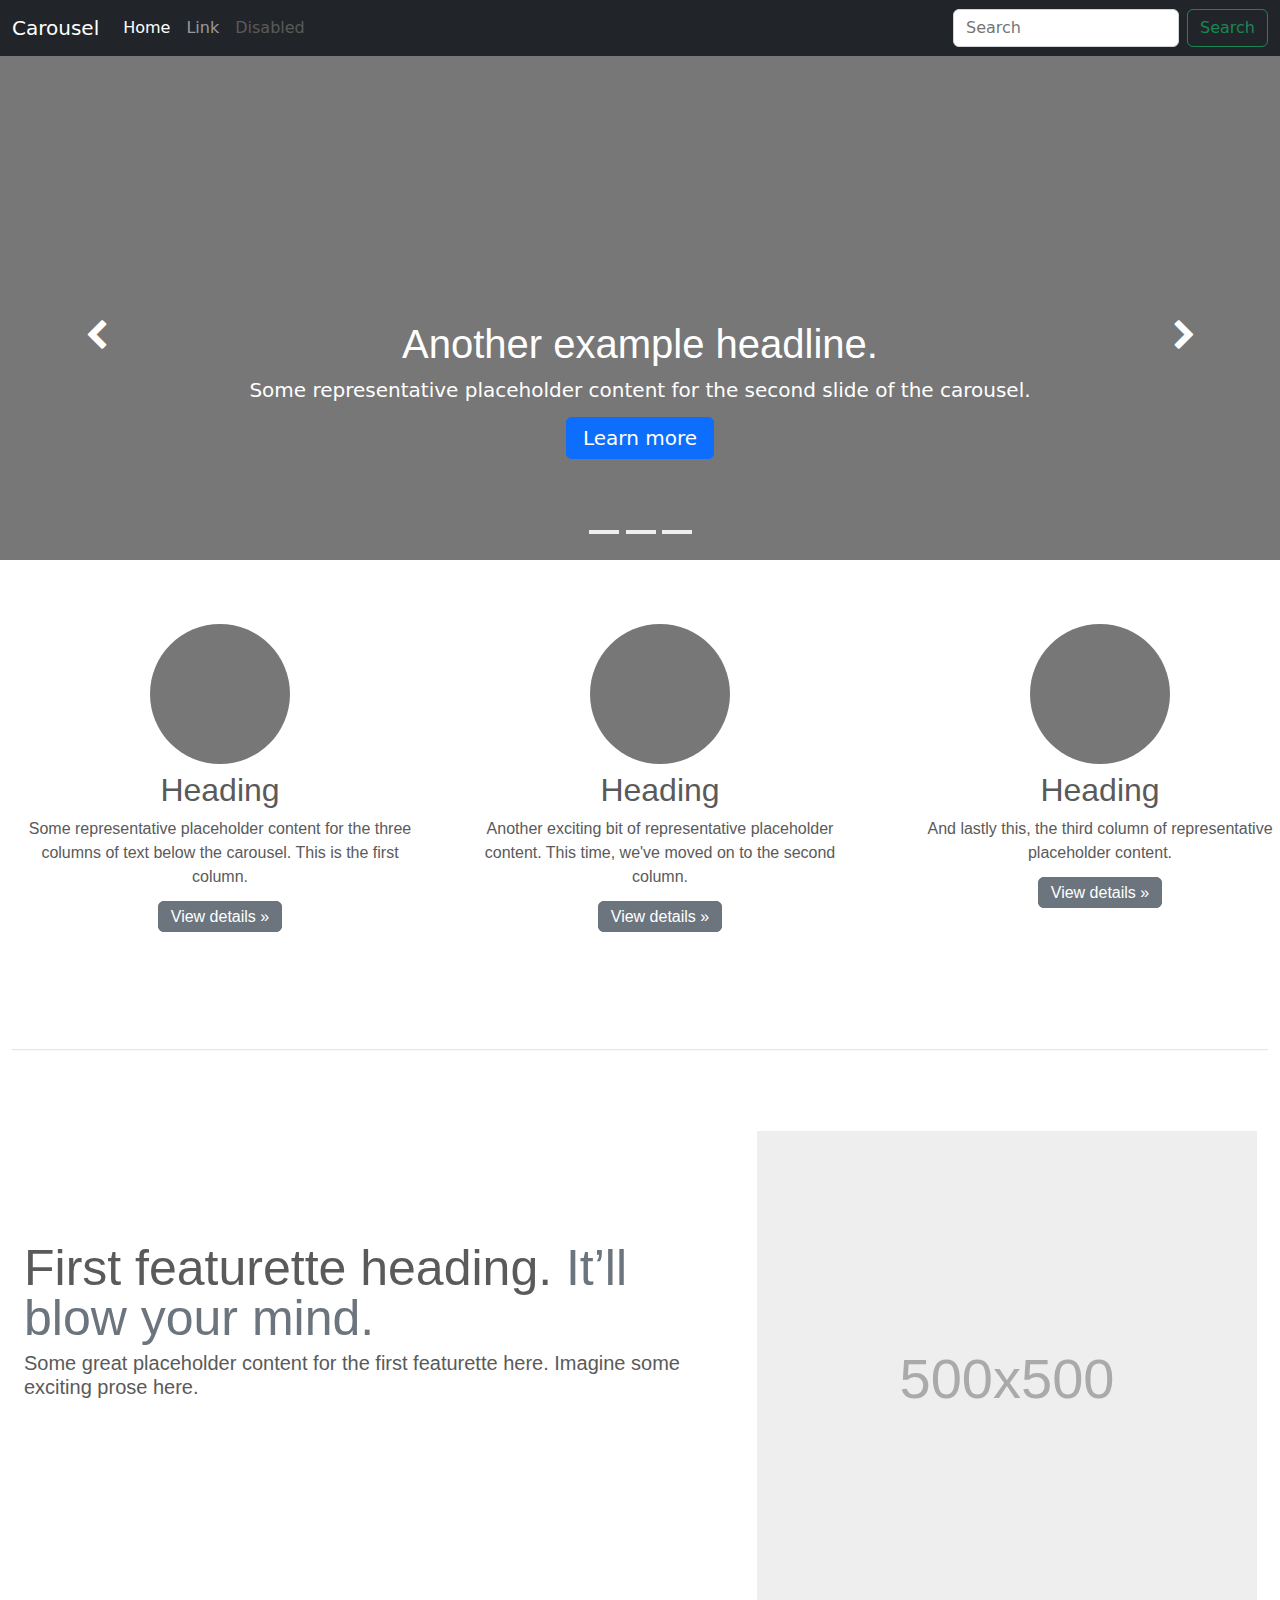
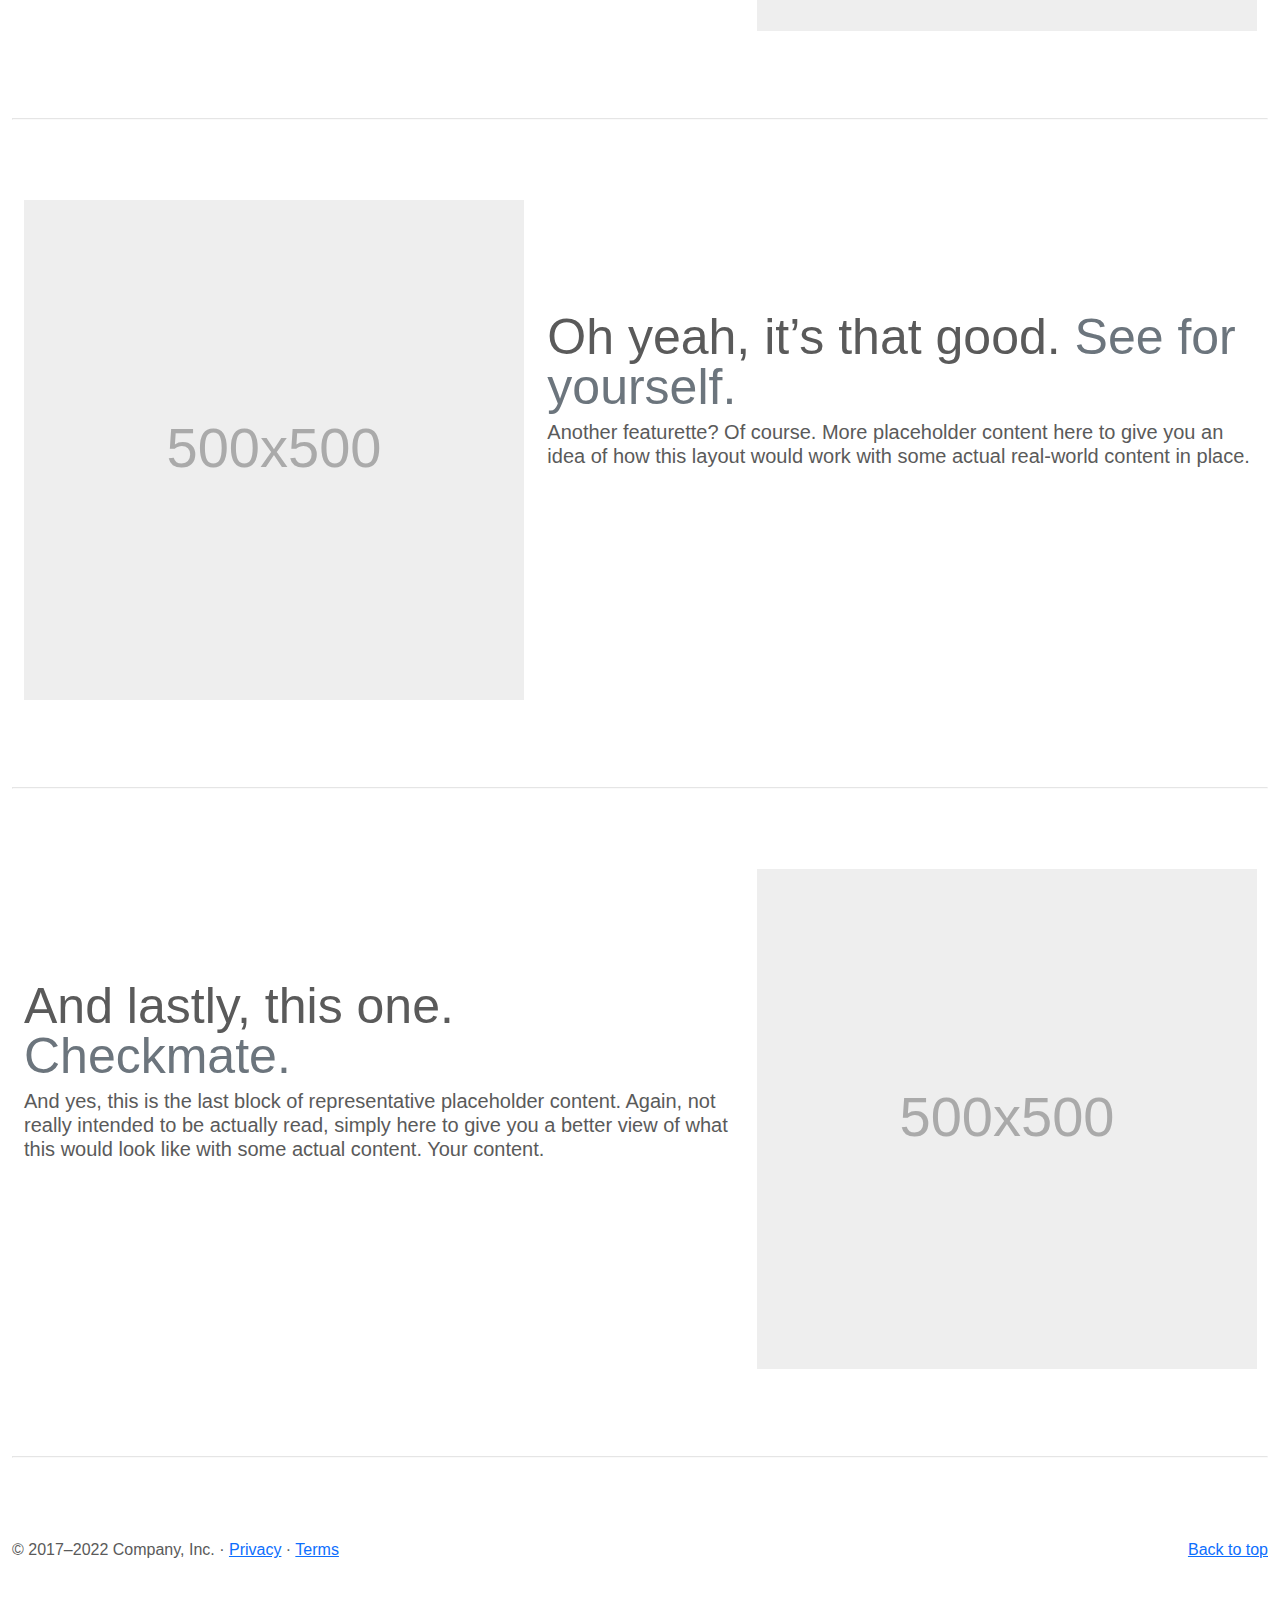
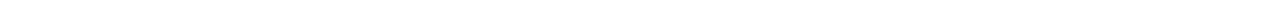
==== index.html @ f46f65ec "carousel" ====
<!DOCTYPE html>
<html lang="en">

<head>
    <meta charset="UTF-8">
    <meta name="viewport" content="width=device-width, initial-scale=1.0">
    <link rel="stylesheet" href="./assets/style.css">
    <link rel="stylesheet" href="https://cdnjs.cloudflare.com/ajax/libs/font-awesome/4.7.0/css/font-awesome.min.css">
    <title>Document</title>
</head>
<body>
    <header>
        <div class="container-fluid">
            <div class="left">
                <a class="navbar-brand" href="#">Carousel</a>
                <div class="collapse">
                    <ul class="navbar-nav">
                        <li class="nav-item">
                            <a class="nav-link active" href="#">Home</a>
                        </li>
                        <li class="nav-item">
                            <a class="nav-link" href="#">Link</a>
                        </li>
                        <li class="nav-item">
                            <a class="nav-link disable" href="#">Disabled</a>
                        </li>
                    </ul>
                </div>
            </div>
            <form class="d-flex">
                <input class="form-control" type="search" placeholder="Search" aria-label="search">
                <button class="btn btn-outline-success" type="submit">Search</button>
            </form>
    </header>
    <main>
        <div class="container">
            <div class="slider">
                <button class=" btn-right">
                    <span><i class="fa fa-chevron-right"></i></span>
                </button>
                <div class="carousel-caption">
                    <h1>Another example headline.</h1>
                    <p class="content">Some representative placeholder content for the second slide of the carousel.</p>
                    <p><a class="btn-lg btn-primary" href="#">Learn more</a></p>
                </div>
                <div class="carousel-indicators">
                    <button type="button"></button>
                    <button type="button"></button>
                    <button type="button"></button>
                </div>
                <button class=" btn-left">
                    <span><i class="fa fa-chevron-left"></i></span>
                </button>
            </div>
        </div>
        <!--  -->
        <div class="container-marketing">
            <div class="row">
                <div class="column">
                    <svg class="bd-placeholder-img rounded-circle" width="140" height="140"
                        xmlns="http://www.w3.org/2000/svg" role="img" aria-label="Placeholder: 140x140"
                        preserveAspectRatio="xMidYMid slice" focusable="false">
                        <title>Placeholder</title>
                        <rect width="100%" height="100%" fill="#777" rx="50%" />
                        <text x="50%" y="50%" fill="#777" dy=".3em">140x140</text>
                    </svg>
                    <h2 class="fw-normal">Heading</h2>
                    <p>Some representative placeholder content for the three columns of text below the carousel. This is
                        the
                        first column.</p>
                    <p><a class="btn btn-secondary" href="#">View details &raquo;</a></p>
                </div>
                <div class="column">
                    <svg class="bd-placeholder-img rounded-circle" width="140" height="140"
                        xmlns="http://www.w3.org/2000/svg" role="img" aria-label="Placeholder: 140x140"
                        preserveAspectRatio="xMidYMid slice" focusable="false">
                        <title>Placeholder</title>
                        <rect width="100%" height="100%" fill="#777" rx="50%" />
                        <text x="50%" y="50%" fill="#777" dy=".3em">140x140</text>
                    </svg>
                    <h2 class="fw-normal">Heading</h2>
                    <p>Another exciting bit of representative placeholder content. This time, we've moved on to the
                        second
                        column.</p>
                    <p><a class="btn btn-secondary" href="#">View details &raquo;</a></p>
                </div>
                <div class="column">
                    <svg class="bd-placeholder-img rounded-circle" width="140" height="140"
                        xmlns="http://www.w3.org/2000/svg" role="img" aria-label="Placeholder: 140x140"
                        preserveAspectRatio="xMidYMid slice" focusable="false">
                        <title>Placeholder</title>
                        <rect width="100%" height="100%" fill="#777" rx="50%" />
                        <text x="50%" y="50%" fill="#777" dy=".3em">140x140</text>
                    </svg>
                    <h2 class="fw-normal">Heading</h2>
                    <p>And lastly this, the third column of representative placeholder content.</p>
                    <p><a class="btn btn-secondary" href="#">View details &raquo;</a></p>
                </div>
            </div>
            <hr class="featurette-divider">
            <div class="row featurette">
                <div class="column-text">
                  <h2 class="featurette-heading fw-normal lh-1">First featurette heading. <span class="text-muted">It’ll blow your mind.</span></h2>
                  <p class="lead">Some great placeholder content for the first featurette here. Imagine some exciting prose here.</p>
                </div>
                <div class="column-img">
                  <svg class="bd-placeholder-img bd-placeholder-img-lg featurette-image img-fluid mx-auto" width="500" height="500" xmlns="http://www.w3.org/2000/svg" role="img" aria-label="Placeholder: 500x500" preserveAspectRatio="xMidYMid slice" focusable="false"><title>Placeholder</title><rect width="100%" height="100%" fill="#eee"/><text x="50%" y="50%" fill="#aaa" dy=".3em">500x500</text></svg>
                </div>
            </div>
            <hr class="featurette-divider">

            <div class="row featurette">
              
              <div class="column-img">
                <svg class="bd-placeholder-img bd-placeholder-img-lg featurette-image img-fluid mx-auto" width="500" height="500" xmlns="http://www.w3.org/2000/svg" role="img" aria-label="Placeholder: 500x500" preserveAspectRatio="xMidYMid slice" focusable="false"><title>Placeholder</title><rect width="100%" height="100%" fill="#eee"/><text x="50%" y="50%" fill="#aaa" dy=".3em">500x500</text></svg> 
              </div>
              <div class="column-text">
                <h2 class="featurette-heading fw-normal lh-1">Oh yeah, it’s that good. <span class="text-muted">See for yourself.</span></h2>
                <p class="lead">Another featurette? Of course. More placeholder content here to give you an idea of how this layout would work with some actual real-world content in place.</p>
              </div>
            </div>
            <hr class="featurette-divider">
            <div class="row featurette">
              <div class="column-text">
                <h2 class="featurette-heading fw-normal lh-1">And lastly, this one. <span class="text-muted">Checkmate.</span></h2>
                <p class="lead">And yes, this is the last block of representative placeholder content. Again, not really intended to be actually read, simply here to give you a better view of what this would look like with some actual content. Your content.</p>
              </div>
              <div class="column-img">
                <svg class="bd-placeholder-img bd-placeholder-img-lg featurette-image img-fluid mx-auto" width="500" height="500" xmlns="http://www.w3.org/2000/svg" role="img" aria-label="Placeholder: 500x500" preserveAspectRatio="xMidYMid slice" focusable="false"><title>Placeholder</title><rect width="100%" height="100%" fill="#eee"/><text x="50%" y="50%" fill="#aaa" dy=".3em">500x500</text></svg>
        
              </div>
            </div>
        
            <hr class="featurette-divider">
        </div>
        
    </main>
    <footer class="container-marketing ">
        <p class="float-end"><a href="#">Back to top</a></p>
        <p class="contact">&copy; 2017–2022 Company, Inc. &middot; <a href="#">Privacy</a> &middot; <a href="#">Terms</a></p>
    </footer>
</body>
</html>
---- assets/style.css ----
*{
    margin: 0;
    padding: 0;
    box-sizing: border-box;
}

body{
    padding-bottom: 48px;
    font-family: system-ui, -apple-system, BlinkMacSystemFont, 'Segoe UI', Roboto, Oxygen, Ubuntu, Cantarell, 'Open Sans', 'Helvetica Neue', sans-serif;
}
 header {
    position: fixed;
    height: 56px; 
    width: 100%;  
    background-color: #212529;
    color: #5a5a5a;
    z-index: 999;
 }

.container-fluid{
    display: flex;
    padding: 8px 12px;
    align-items: center;
    justify-content: space-between;
    line-height: 30px;
 
}

.navbar-brand{
    display: flex;
    font-size: 20px;
    height: 40px;
    padding-top: 5px;
    padding-bottom: 5px; 
    margin-right: 16px;   
    color: #ffffff;
    text-decoration: none;
}

.collapse{
    display: flex;
}
.left{
    display: flex;
    align-items: center;    

}

.navbar-nav{
    display: flex;
    list-style: none;
    
}
.d-flex{
    display: flex;
}
.nav-link{
    padding: 8px;
    font-size: 16px;
    text-decoration: none;
    color: #ffffff8C;
}

.nav-link.active{
    color: #ffffff;
}
.nav-link.disable{
    color: #5a5a5a;
}
.btn-outline-success{
    color: #198754;
    border-color: #198754;
}
.form-control {
    width: 100%;
    font-weight: 400;
    font-size: 16px;    
    border: 0.8px solid #ced4da;
    margin-right: 8px;
    line-height: 24px;
    background-color: #fff;
    border-radius: 6px;
    padding: 6px 12px;
    font-family: inherit;     
}
.form-control:focus{
    border:0.8px solid rgb(134, 183, 254);
}
.btn{
    padding: 6px 12px;
    border: 0.8px solid #198754;
    color: #198754;    
    border-radius: 6px;
    line-height: 24px;
    font-weight: 400;
    font-size: 16px;  
    background-color: rgba(0, 0, 0, 0);
    font-family: inherit;  
}
.btn:hover {
    color: #fff;
    background-color: #198754;
    border-color: #198754;
}

.container {
    background-color: rgb(119, 119, 119);
    margin-bottom: 64px;
    
}
.slider {
    position: relative;
    padding-top: 56px;
    /* display: flex; */
    flex-direction: row;
    width: 100%;
    height: 560px;
    line-height: 10px;
}

.btn-right,.btn-left {
    /* position: absolute; */
    width: 15%;
    height: 100%;
    color: white;
    background-color: rgb(119, 119, 119);
    font-size: 32px;
    border: none;
    padding-top: 56px;
    z-index: 100;
}
.btn-right {
    /* right: 0; */
    float: right;
}

.carousel-caption {
    position: absolute;
    display: block;
    bottom:68px;
    text-align: center;
    width: 100%;
    padding: 20px 0;
}
.carousel-caption h1 {
    font-size: 40px;
    font-weight: 500;
    line-height: 48px;
    margin-bottom: 8px;
    color: #fff;
    text-align: center;
    font-family:'Segoe UI', Tahoma, Geneva, Verdana, sans-serif ;

}
.carousel-indicators  {
    position: absolute;
    display: block;
    left: 0;
    right: 0;
    bottom: 10px;
    margin-bottom: 16px;
    text-align: center;
    width: 100%;
    
}
.carousel-indicators button{
    width: 30px;
    height: 3px;
    margin-right: 0px;
    margin-left: 1px 
}
.carousel-caption p {
    margin-bottom: 20px;
    font-size: 20px;
    font-weight: 400;
    line-height: 28px;
    color: rgb(255, 255, 255);
}

.carousel-caption a {
    font-size: 20px;
    padding: 8px 16px;
    color: white;
    background-color: rgb(13, 110, 253);
    text-decoration-line: none;
    border: 0.8px solid rgb(13, 110, 253); 
    border-radius: 6px;
}

.carousel-caption p a:hover {
    background-color: #0a53be;
   
}
.row {
    display: flex;
    flex-wrap: wrap;
    width: 1320px;
    margin-bottom: 80px;
    margin-right: -12px;
    margin-left: -12px;
   
    color: rgb(90, 90, 90);
}

.container-marketing{
    max-width: 1320px;
    line-height: 24px;
    margin: 0 auto;
    padding-left: 12px;
    padding-right: 12px;
    font-family: 'Segoe UI', Tahoma, Geneva, Verdana, sans-serif;

}
.column {
    /* margin: 0 auto; */
    text-align: center;
    width: 33.33333333333334%; 
    font-size: 16px;
    font-weight: 400;
    padding-left: 12px;
    padding-right: 12px;
    margin-bottom: 24px;
}
.column h2 {
    font-size: 32px;
    font-weight: 400;
    margin-bottom: 8px;
    line-height: 38.4px;
    font-family: 'Segoe UI', Tahoma, Geneva, Verdana, sans-serif;
}

.column p {
    margin-bottom: 16px;
    line-height: 24px;
    margin: 0px 12px 16px;
}
.column p a{
    font-size: 16px;
    padding: 6px 12px;
    text-decoration: none;
    color: white;
    background-color: rgb(108, 117, 125) ;
    border: 0.8px solid rgb(108, 117, 125);
}
.column p a:hover {
    color: #fff;
    background-color: #5c636a;
    border-color: #565e64;
}
.featurette-divider{
    max-width: 100%;
    margin: 80px 0;
    opacity: .25;
}
.featurette {
    
    margin: 0 auto;
    width: 100%;
}
.column-text {
    flex: 0 0 auto;
    width: 58.33333333%;
    padding: 0 12px;
}
.column-text h2 {
    margin: 112px 0 8px;
    font-size: 50px;
    font-weight: 400;
    line-height: 50px;
}
.column-text .lead {
    font-size: 20px;
    font-weight: 300;
    margin-bottom: 16px;
    color: #5a5a5a;
    
}
.column-text span {
    color: rgb(108, 117, 125);
}
.column-img {
    flex: 0 0 auto;
    width: 41.6666666667%;
    padding: 0 12px;
}
.column-img text {
    font-size: 56px;
    text-anchor: middle;
}
footer {
    margin-bottom: 16px;
}
footer .float-end a {
    float: right;
    color: #0d6efd;
} 
footer p {
    margin-bottom: 16px;
    font-weight: 400;
}
footer .contact {
    color: #5a5a5a;
}
footer .contact a {
    color: #0d6efd;
}
footer .float-end a:hover {
    color: #0a58ca;
}
footer .contact a:hover {
    color: #0a58ca;
}
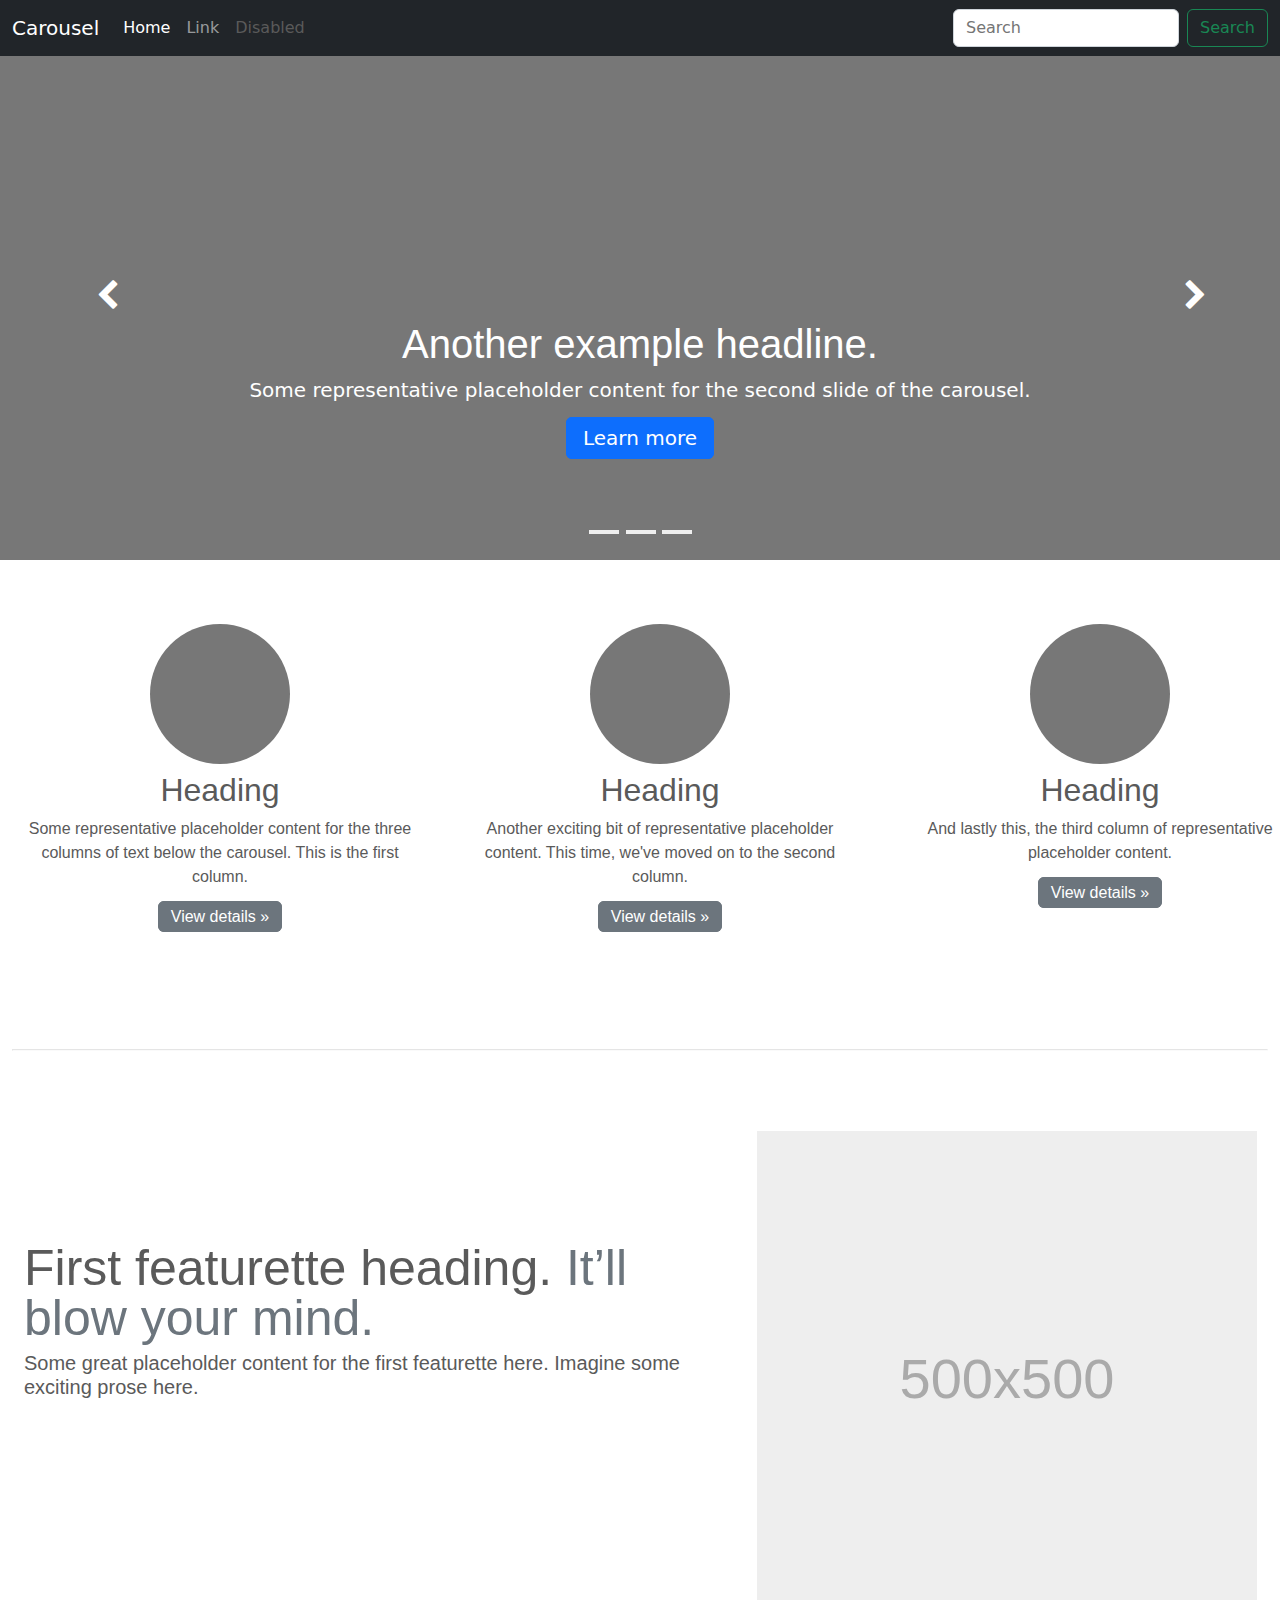
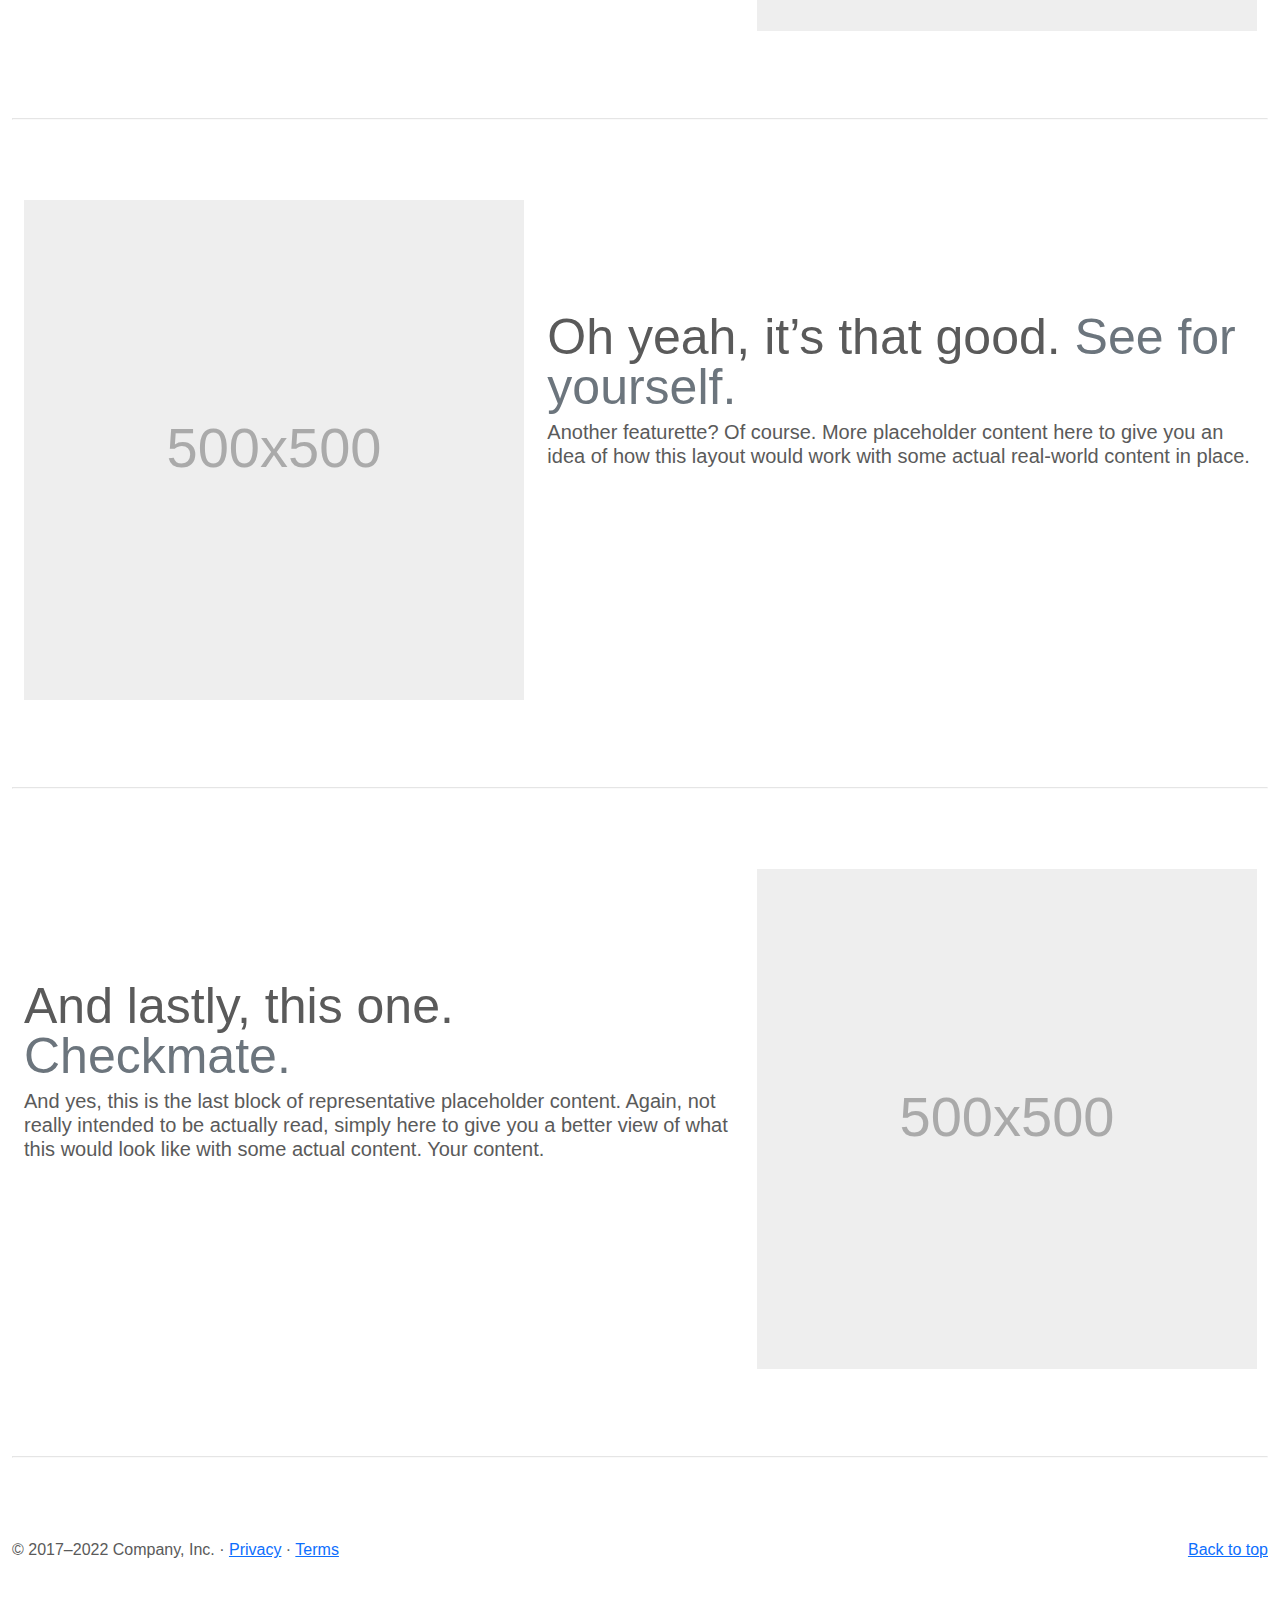
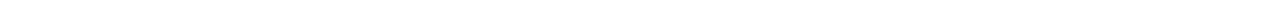
==== commit 9cf0875a: "hihi" ====
--- a/index.html
+++ b/index.html
@@ -36,7 +36,7 @@
         <div class="container">
             <div class="slider">
                 <button class=" btn-right">
-                    <span><i class="fa fa-chevron-right"></i></span>
+                    <span><i class="next fa fa-chevron-right"></i></span>
                 </button>
                 <div class="carousel-caption">
                     <h1>Another example headline.</h1>
@@ -49,7 +49,7 @@
                     <button type="button"></button>
                 </div>
                 <button class=" btn-left">
-                    <span><i class="fa fa-chevron-left"></i></span>
+                    <span><i class="prev fa fa-chevron-left"></i></span>
                 </button>
             </div>
         </div>
--- a/assets/style.css
+++ b/assets/style.css
@@ -133,6 +133,10 @@
     /* right: 0; */
     float: right;
 }
+.next, .prev {
+    position: absolute;
+    top: 50%;
+}
 
 .carousel-caption {
     position: absolute;
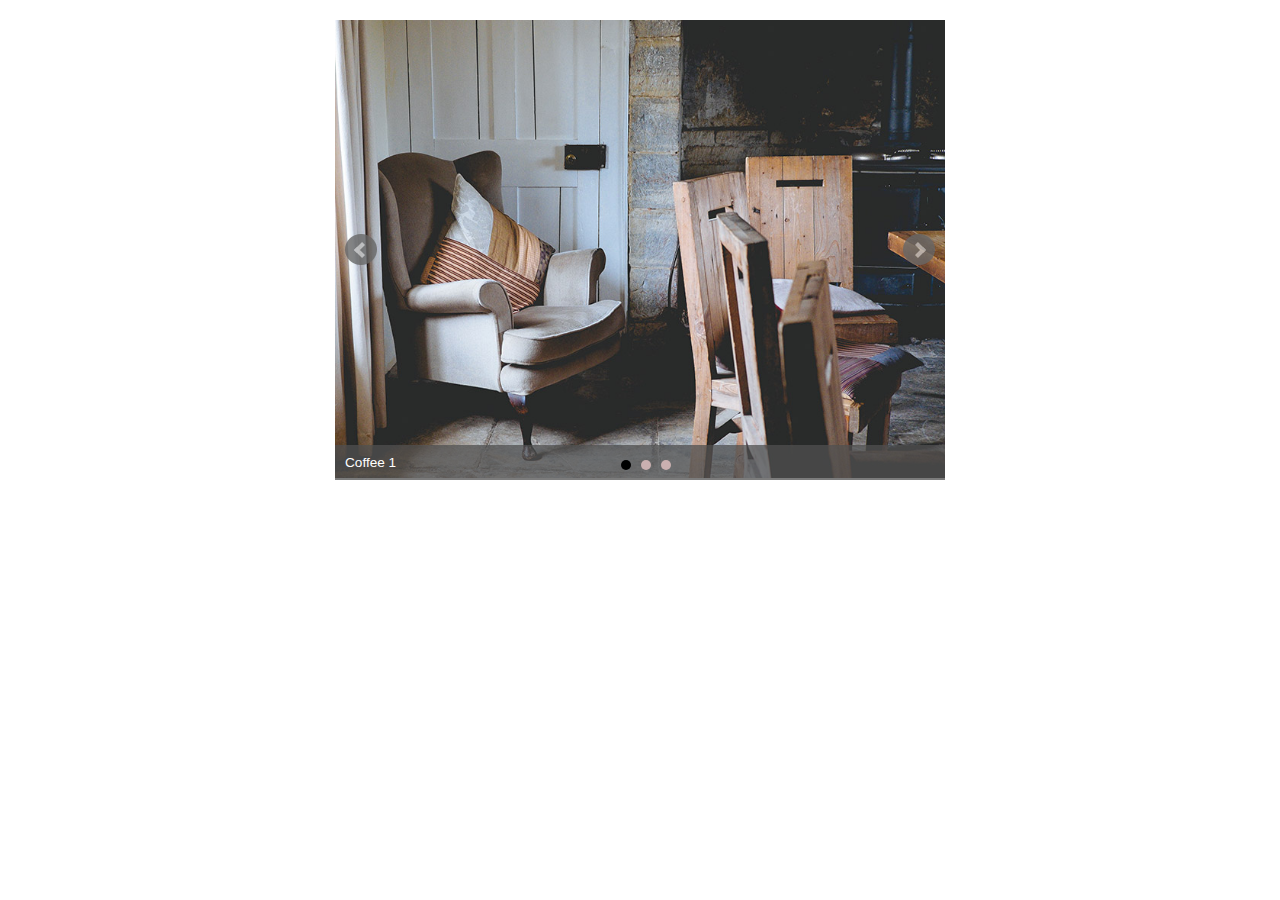
==== commit 4e09a261: "test1" ====
--- a/index.html
+++ b/index.html
@@ -1,143 +1,40 @@
 <!DOCTYPE html>
 <html lang="en">
-
 <head>
     <meta charset="UTF-8">
     <meta name="viewport" content="width=device-width, initial-scale=1.0">
+    <title>Test 1</title>
     <link rel="stylesheet" href="./assets/style.css">
-    <link rel="stylesheet" href="https://cdnjs.cloudflare.com/ajax/libs/font-awesome/4.7.0/css/font-awesome.min.css">
-    <title>Document</title>
-</head>
-<body>
-    <header>
-        <div class="container-fluid">
-            <div class="left">
-                <a class="navbar-brand" href="#">Carousel</a>
-                <div class="collapse">
-                    <ul class="navbar-nav">
-                        <li class="nav-item">
-                            <a class="nav-link active" href="#">Home</a>
-                        </li>
-                        <li class="nav-item">
-                            <a class="nav-link" href="#">Link</a>
-                        </li>
-                        <li class="nav-item">
-                            <a class="nav-link disable" href="#">Disabled</a>
-                        </li>
-                    </ul>
+    <script src="http://ajax.googleapis.com/ajax/libs/jquery/1.7.1/jquery.min.js" type="text/javascript"></script>
+    <body>
+        <div class="content">
+            <div class="example-slider">
+                <div class="bxslider">
+                    <div><img class="img1 active" src="./assets/coffee1-7325690f507d48962d312be15d9d8929be4a5ff04d184d5ed0a96c1b27940260.jpg" title="Coffee 1" /></div>
+                    <div><img class="img2" src="./assets/coffee2-8bb17517b21cc5b38f3ea7d14cfc4b4c82cc51b99e82bfc3a6d02688ab6c5988.jpg" title="Coffee 2" /></div>
+                    <div><img class="img3" src="./assets/coffee3-02c76c3b922183d7c5144e6856065ad68834ddc7ab5367481a225c516a308cb8.jpg" title="Coffee 3" /></div>
+                    <div class="bx-caption">
+                        <span></span>
+                    </div>
+                    <div class="bx-pager bx-default-pager"> 
+                        <div class="bx-pager-item">
+                            <a href="" data-slide-index="0" class="bx-pager-link active"></a>
+                        </div>
+                        <div class="bx-pager-item">
+                            <a href="" data-slide-index="1" class="bx-pager-link active"></a>
+                        </div>
+                        <div class="bx-pager-item">
+                            <a href="" data-slide-index="2" class="bx-pager-link active"></a>
+                        </div>
+                    </div>
+                </div>
+                <div class="bx-controls-direction">
+                    <a class="bx-prev" href="#">Prev</a>
+                    <a class="bx-next" href="#">Next</a>
                 </div>
             </div>
-            <form class="d-flex">
-                <input class="form-control" type="search" placeholder="Search" aria-label="search">
-                <button class="btn btn-outline-success" type="submit">Search</button>
-            </form>
-    </header>
-    <main>
-        <div class="container">
-            <div class="slider">
-                <button class=" btn-right">
-                    <span><i class="next fa fa-chevron-right"></i></span>
-                </button>
-                <div class="carousel-caption">
-                    <h1>Another example headline.</h1>
-                    <p class="content">Some representative placeholder content for the second slide of the carousel.</p>
-                    <p><a class="btn-lg btn-primary" href="#">Learn more</a></p>
-                </div>
-                <div class="carousel-indicators">
-                    <button type="button"></button>
-                    <button type="button"></button>
-                    <button type="button"></button>
-                </div>
-                <button class=" btn-left">
-                    <span><i class="prev fa fa-chevron-left"></i></span>
-                </button>
-            </div>
         </div>
-        <!--  -->
-        <div class="container-marketing">
-            <div class="row">
-                <div class="column">
-                    <svg class="bd-placeholder-img rounded-circle" width="140" height="140"
-                        xmlns="http://www.w3.org/2000/svg" role="img" aria-label="Placeholder: 140x140"
-                        preserveAspectRatio="xMidYMid slice" focusable="false">
-                        <title>Placeholder</title>
-                        <rect width="100%" height="100%" fill="#777" rx="50%" />
-                        <text x="50%" y="50%" fill="#777" dy=".3em">140x140</text>
-                    </svg>
-                    <h2 class="fw-normal">Heading</h2>
-                    <p>Some representative placeholder content for the three columns of text below the carousel. This is
-                        the
-                        first column.</p>
-                    <p><a class="btn btn-secondary" href="#">View details &raquo;</a></p>
-                </div>
-                <div class="column">
-                    <svg class="bd-placeholder-img rounded-circle" width="140" height="140"
-                        xmlns="http://www.w3.org/2000/svg" role="img" aria-label="Placeholder: 140x140"
-                        preserveAspectRatio="xMidYMid slice" focusable="false">
-                        <title>Placeholder</title>
-                        <rect width="100%" height="100%" fill="#777" rx="50%" />
-                        <text x="50%" y="50%" fill="#777" dy=".3em">140x140</text>
-                    </svg>
-                    <h2 class="fw-normal">Heading</h2>
-                    <p>Another exciting bit of representative placeholder content. This time, we've moved on to the
-                        second
-                        column.</p>
-                    <p><a class="btn btn-secondary" href="#">View details &raquo;</a></p>
-                </div>
-                <div class="column">
-                    <svg class="bd-placeholder-img rounded-circle" width="140" height="140"
-                        xmlns="http://www.w3.org/2000/svg" role="img" aria-label="Placeholder: 140x140"
-                        preserveAspectRatio="xMidYMid slice" focusable="false">
-                        <title>Placeholder</title>
-                        <rect width="100%" height="100%" fill="#777" rx="50%" />
-                        <text x="50%" y="50%" fill="#777" dy=".3em">140x140</text>
-                    </svg>
-                    <h2 class="fw-normal">Heading</h2>
-                    <p>And lastly this, the third column of representative placeholder content.</p>
-                    <p><a class="btn btn-secondary" href="#">View details &raquo;</a></p>
-                </div>
-            </div>
-            <hr class="featurette-divider">
-            <div class="row featurette">
-                <div class="column-text">
-                  <h2 class="featurette-heading fw-normal lh-1">First featurette heading. <span class="text-muted">It’ll blow your mind.</span></h2>
-                  <p class="lead">Some great placeholder content for the first featurette here. Imagine some exciting prose here.</p>
-                </div>
-                <div class="column-img">
-                  <svg class="bd-placeholder-img bd-placeholder-img-lg featurette-image img-fluid mx-auto" width="500" height="500" xmlns="http://www.w3.org/2000/svg" role="img" aria-label="Placeholder: 500x500" preserveAspectRatio="xMidYMid slice" focusable="false"><title>Placeholder</title><rect width="100%" height="100%" fill="#eee"/><text x="50%" y="50%" fill="#aaa" dy=".3em">500x500</text></svg>
-                </div>
-            </div>
-            <hr class="featurette-divider">
-
-            <div class="row featurette">
-              
-              <div class="column-img">
-                <svg class="bd-placeholder-img bd-placeholder-img-lg featurette-image img-fluid mx-auto" width="500" height="500" xmlns="http://www.w3.org/2000/svg" role="img" aria-label="Placeholder: 500x500" preserveAspectRatio="xMidYMid slice" focusable="false"><title>Placeholder</title><rect width="100%" height="100%" fill="#eee"/><text x="50%" y="50%" fill="#aaa" dy=".3em">500x500</text></svg> 
-              </div>
-              <div class="column-text">
-                <h2 class="featurette-heading fw-normal lh-1">Oh yeah, it’s that good. <span class="text-muted">See for yourself.</span></h2>
-                <p class="lead">Another featurette? Of course. More placeholder content here to give you an idea of how this layout would work with some actual real-world content in place.</p>
-              </div>
-            </div>
-            <hr class="featurette-divider">
-            <div class="row featurette">
-              <div class="column-text">
-                <h2 class="featurette-heading fw-normal lh-1">And lastly, this one. <span class="text-muted">Checkmate.</span></h2>
-                <p class="lead">And yes, this is the last block of representative placeholder content. Again, not really intended to be actually read, simply here to give you a better view of what this would look like with some actual content. Your content.</p>
-              </div>
-              <div class="column-img">
-                <svg class="bd-placeholder-img bd-placeholder-img-lg featurette-image img-fluid mx-auto" width="500" height="500" xmlns="http://www.w3.org/2000/svg" role="img" aria-label="Placeholder: 500x500" preserveAspectRatio="xMidYMid slice" focusable="false"><title>Placeholder</title><rect width="100%" height="100%" fill="#eee"/><text x="50%" y="50%" fill="#aaa" dy=".3em">500x500</text></svg>
-        
-              </div>
-            </div>
-        
-            <hr class="featurette-divider">
-        </div>
-        
-    </main>
-    <footer class="container-marketing ">
-        <p class="float-end"><a href="#">Back to top</a></p>
-        <p class="contact">&copy; 2017–2022 Company, Inc. &middot; <a href="#">Privacy</a> &middot; <a href="#">Terms</a></p>
-    </footer>
-</body>
+    </body>
+    
+<script src="./test1.js"></script>
 </html>--- a/assets/style.css
+++ b/assets/style.css
@@ -3,314 +3,91 @@
     padding: 0;
     box-sizing: border-box;
 }
-
-body{
-    padding-bottom: 48px;
-    font-family: system-ui, -apple-system, BlinkMacSystemFont, 'Segoe UI', Roboto, Oxygen, Ubuntu, Cantarell, 'Open Sans', 'Helvetica Neue', sans-serif;
+.bxslider img {
+    display: none;
 }
- header {
-    position: fixed;
-    height: 56px; 
-    width: 100%;  
-    background-color: #212529;
-    color: #5a5a5a;
-    z-index: 999;
- }
-
-.container-fluid{
-    display: flex;
-    padding: 8px 12px;
-    align-items: center;
-    justify-content: space-between;
-    line-height: 30px;
- 
+.bxslider img.active {
+    display: inline-block;
+}
+body {
+    color: #50514F;
 }
 
-.navbar-brand{
-    display: flex;
-    font-size: 20px;
-    height: 40px;
-    padding-top: 5px;
-    padding-bottom: 5px; 
-    margin-right: 16px;   
-    color: #ffffff;
-    text-decoration: none;
+.example-slider {
+    position: relative;
+    width: 610px;
+    height: 460px;
+    margin: 20px auto;
 }
-
-.collapse{
-    display: flex;
+.bxslider img{
+    max-width: 100%;
 }
-.left{
-    display: flex;
-    align-items: center;    
-
+.bx-controls-direction a {
+    position: absolute;
+    top: 50%;
+    margin-top: -16px;
+    outline: 0;
+    width: 32px;
+    height: 32px;
+    text-indent: -9999px;
+    z-index: 9999;
 }
-
-.navbar-nav{
-    display: flex;
-    list-style: none;
-    
-}
-.d-flex{
-    display: flex;
-}
-.nav-link{
-    padding: 8px;
-    font-size: 16px;
-    text-decoration: none;
-    color: #ffffff8C;
-}
-
-.nav-link.active{
-    color: #ffffff;
-}
-.nav-link.disable{
-    color: #5a5a5a;
-}
-.btn-outline-success{
-    color: #198754;
-    border-color: #198754;
-}
-.form-control {
-    width: 100%;
-    font-weight: 400;
-    font-size: 16px;    
-    border: 0.8px solid #ced4da;
-    margin-right: 8px;
-    line-height: 24px;
-    background-color: #fff;
-    border-radius: 6px;
-    padding: 6px 12px;
-    font-family: inherit;     
-}
-.form-control:focus{
-    border:0.8px solid rgb(134, 183, 254);
-}
-.btn{
-    padding: 6px 12px;
-    border: 0.8px solid #198754;
-    color: #198754;    
-    border-radius: 6px;
-    line-height: 24px;
-    font-weight: 400;
-    font-size: 16px;  
-    background-color: rgba(0, 0, 0, 0);
-    font-family: inherit;  
-}
-.btn:hover {
-    color: #fff;
-    background-color: #198754;
-    border-color: #198754;
-}
-
-.container {
-    background-color: rgb(119, 119, 119);
-    margin-bottom: 64px;
-    
-}
-.slider {
-    position: relative;
-    padding-top: 56px;
-    /* display: flex; */
-    flex-direction: row;
-    width: 100%;
-    height: 560px;
-    line-height: 10px;
-}
-
-.btn-right,.btn-left {
-    /* position: absolute; */
-    width: 15%;
-    height: 100%;
-    color: white;
-    background-color: rgb(119, 119, 119);
-    font-size: 32px;
-    border: none;
-    padding-top: 56px;
+.bx-prev {
+    left: 10px;
+    background: url(controls.png) no-repeat 0 -32px;
     z-index: 100;
 }
-.btn-right {
-    /* right: 0; */
-    float: right;
+.bx-next {
+    right: 10px;
+    background: url(controls.png) no-repeat -43px -32px;
+    z-index: 100;
 }
-.next, .prev {
+.bx-pager {
+    text-align: center;
+    font-size: .85em;
+    font-family: Arial;
+    font-weight: bold;
+    color: #666;
+    padding-top: 20px;
     position: absolute;
-    top: 50%;
-}
-
-.carousel-caption {
-    position: absolute;
-    display: block;
-    bottom:68px;
-    text-align: center;
-    width: 100%;
-    padding: 20px 0;
-}
-.carousel-caption h1 {
-    font-size: 40px;
-    font-weight: 500;
-    line-height: 48px;
-    margin-bottom: 8px;
-    color: #fff;
-    text-align: center;
-    font-family:'Segoe UI', Tahoma, Geneva, Verdana, sans-serif ;
-
-}
-.carousel-indicators  {
-    position: absolute;
-    display: block;
-    left: 0;
-    right: 0;
     bottom: 10px;
-    margin-bottom: 16px;
-    text-align: center;
-    width: 100%;
-    
-}
-.carousel-indicators button{
-    width: 30px;
-    height: 3px;
-    margin-right: 0px;
-    margin-left: 1px 
-}
-.carousel-caption p {
-    margin-bottom: 20px;
-    font-size: 20px;
-    font-weight: 400;
-    line-height: 28px;
-    color: rgb(255, 255, 255);
-}
-
-.carousel-caption a {
-    font-size: 20px;
-    padding: 8px 16px;
-    color: white;
-    background-color: rgb(13, 110, 253);
-    text-decoration-line: none;
-    border: 0.8px solid rgb(13, 110, 253); 
-    border-radius: 6px;
-}
-
-.carousel-caption p a:hover {
-    background-color: #0a53be;
-   
-}
-.row {
-    display: flex;
-    flex-wrap: wrap;
-    width: 1320px;
-    margin-bottom: 80px;
-    margin-right: -12px;
-    margin-left: -12px;
-   
-    color: rgb(90, 90, 90);
-}
-
-.container-marketing{
-    max-width: 1320px;
-    line-height: 24px;
-    margin: 0 auto;
-    padding-left: 12px;
-    padding-right: 12px;
-    font-family: 'Segoe UI', Tahoma, Geneva, Verdana, sans-serif;
-
-}
-.column {
-    /* margin: 0 auto; */
-    text-align: center;
-    width: 33.33333333333334%; 
-    font-size: 16px;
-    font-weight: 400;
-    padding-left: 12px;
-    padding-right: 12px;
-    margin-bottom: 24px;
-}
-.column h2 {
-    font-size: 32px;
-    font-weight: 400;
-    margin-bottom: 8px;
-    line-height: 38.4px;
-    font-family: 'Segoe UI', Tahoma, Geneva, Verdana, sans-serif;
-}
-
-.column p {
-    margin-bottom: 16px;
-    line-height: 24px;
-    margin: 0px 12px 16px;
-}
-.column p a{
-    font-size: 16px;
-    padding: 6px 12px;
-    text-decoration: none;
-    color: white;
-    background-color: rgb(108, 117, 125) ;
-    border: 0.8px solid rgb(108, 117, 125);
-}
-.column p a:hover {
-    color: #fff;
-    background-color: #5c636a;
-    border-color: #565e64;
-}
-.featurette-divider{
-    max-width: 100%;
-    margin: 80px 0;
-    opacity: .25;
-}
-.featurette {
-    
-    margin: 0 auto;
     width: 100%;
 }
-.column-text {
-    flex: 0 0 auto;
-    width: 58.33333333%;
-    padding: 0 12px;
+.bx-pager a{
+    background: #cab0b0;
 }
-.column-text h2 {
-    margin: 112px 0 8px;
-    font-size: 50px;
-    font-weight: 400;
-    line-height: 50px;
+a.active {
+    background: #000;
 }
-.column-text .lead {
-    font-size: 20px;
-    font-weight: 300;
-    margin-bottom: 16px;
-    color: #5a5a5a;
-    
+.bx-pager-item {
+    font-size: 0;
+    line-height: 0;
+    display: inline-block;
+    vertical-align: bottom;
 }
-.column-text span {
-    color: rgb(108, 117, 125);
+.bx-default-pager a {
+    text-indent: -9999px;
+    display: block;
+    width: 10px;
+    height: 10px;
+    margin: 0 5px;
+    outline: 0;
+    -moz-border-radius: 5px;
+    -webkit-border-radius: 5px;
+    border-radius: 5px;
 }
-.column-img {
-    flex: 0 0 auto;
-    width: 41.6666666667%;
-    padding: 0 12px;
+.bx-caption {
+    position: absolute;
+    bottom: 0;
+    left: 0;
+    background: #666;
+    background: rgba(80, 80, 80, 0.75);
+    width: 100%;
 }
-.column-img text {
-    font-size: 56px;
-    text-anchor: middle;
+.bx-caption span {
+    color: #fff;
+    font-family: Arial;
+    display: block;
+    font-size: .85em;
+    padding: 10px;
 }
-footer {
-    margin-bottom: 16px;
-}
-footer .float-end a {
-    float: right;
-    color: #0d6efd;
-} 
-footer p {
-    margin-bottom: 16px;
-    font-weight: 400;
-}
-footer .contact {
-    color: #5a5a5a;
-}
-footer .contact a {
-    color: #0d6efd;
-}
-footer .float-end a:hover {
-    color: #0a58ca;
-}
-footer .contact a:hover {
-    color: #0a58ca;
-}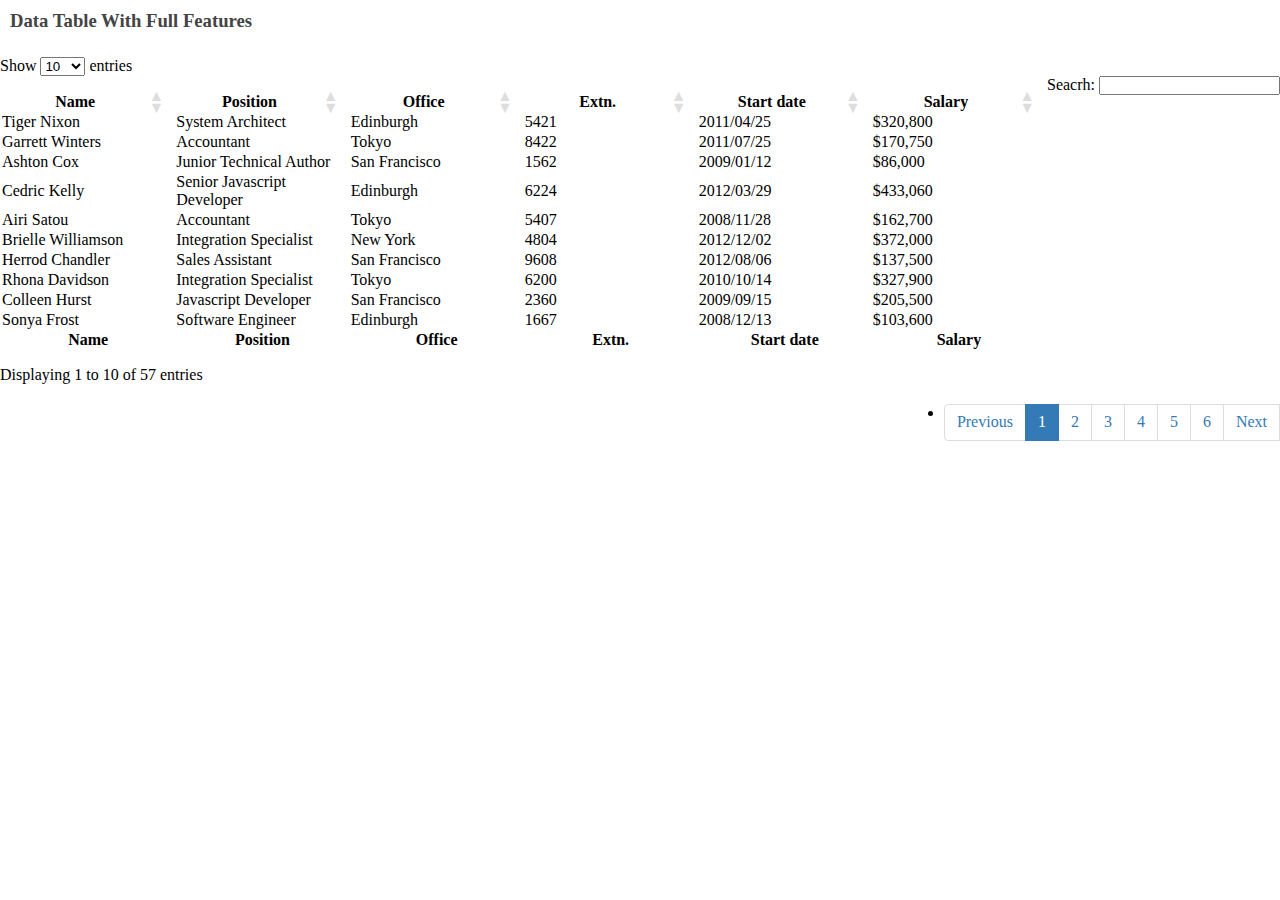
==== commit d3a5147b: "done" ====
--- a/index.html
+++ b/index.html
@@ -3,38 +3,72 @@
 <head>
     <meta charset="UTF-8">
     <meta name="viewport" content="width=device-width, initial-scale=1.0">
-    <title>Test 1</title>
-    <link rel="stylesheet" href="./assets/style.css">
-    <script src="http://ajax.googleapis.com/ajax/libs/jquery/1.7.1/jquery.min.js" type="text/javascript"></script>
-    <body>
-        <div class="content">
-            <div class="example-slider">
-                <div class="bxslider">
-                    <div><img class="img1 active" src="./assets/coffee1-7325690f507d48962d312be15d9d8929be4a5ff04d184d5ed0a96c1b27940260.jpg" title="Coffee 1" /></div>
-                    <div><img class="img2" src="./assets/coffee2-8bb17517b21cc5b38f3ea7d14cfc4b4c82cc51b99e82bfc3a6d02688ab6c5988.jpg" title="Coffee 2" /></div>
-                    <div><img class="img3" src="./assets/coffee3-02c76c3b922183d7c5144e6856065ad68834ddc7ab5367481a225c516a308cb8.jpg" title="Coffee 3" /></div>
-                    <div class="bx-caption">
-                        <span></span>
-                    </div>
-                    <div class="bx-pager bx-default-pager"> 
-                        <div class="bx-pager-item">
-                            <a href="" data-slide-index="0" class="bx-pager-link active"></a>
-                        </div>
-                        <div class="bx-pager-item">
-                            <a href="" data-slide-index="1" class="bx-pager-link active"></a>
-                        </div>
-                        <div class="bx-pager-item">
-                            <a href="" data-slide-index="2" class="bx-pager-link active"></a>
-                        </div>
-                    </div>
-                </div>
-                <div class="bx-controls-direction">
-                    <a class="bx-prev" href="#">Prev</a>
-                    <a class="bx-next" href="#">Next</a>
-                </div>
+    <link href="https://cdn.jsdelivr.net/npm/bootstrap@5.0.2/dist/css/bootstrap.min.css" rel="stylesheet" integrity="sha384-EVSTQN3/azprG1Anm3QDgpJLIm9Nao0Yz1ztcQTwFspd3yD65VohhpuuCOmLASjC" crossorigin="anonymous">
+    <link rel="stylesheet" href="./style.css">    
+    <script src="https://code.jquery.com/jquery-3.6.4.min.js"></script>
+    <title>Data table</title>
+</head>
+<body>
+    <div class="box-header"><h3>Data Table With Full Features</h3></div>
+    <div class="box-body">
+        <div class="row">
+            <div class="col-sm-6">
+                <label>Show
+                    <select id="select">
+                        <option value="10">10</option>
+                        <option value="25">25</option>
+                        <option value="50">50</option>
+                        <option value="100">100</option>
+                    </select>
+                    entries
+                </label>
+            </div>
+            <div class="col-sm-6 search">
+                <label>
+                    Seacrh:
+                    <input type="search" id="search">
+                </label>
             </div>
         </div>
-    </body>
-    
-<script src="./test1.js"></script>
+        <div class="row">
+            <div class="col-sm-12">
+                <table id="example1" class="table table-bordered table-striped">
+                    <thead>
+                        <tr>
+                            <th class="sorting" data-column = "0" style="width: 175px;">Name</th>
+                            <th class="sorting" data-column = "1" style="width: 175px;">Position</th>
+                            <th class="sorting" data-column = "2" style="width: 175px;">Office</th>
+                            <th class="sorting" data-column = "3" style="width: 175px;">Extn.</th>
+                            <th class="sorting" data-column = "4" style="width: 175px;">Start date</th>
+                            <th class="sorting" data-column = "5" style="width: 175px;">Salary</th>
+                        </tr>
+                    </thead>
+                    <tbody id="table-body"></tbody>
+                    <tfoot>
+                        <tr>
+                            <th>Name</th>
+                            <th>Position</th>
+                            <th>Office</th>
+                            <th>Extn.</th>
+                            <th>Start date</th>
+                            <th>Salary</th>
+                        </tr>
+                    </tfoot>
+                </table>
+            </div>
+        </div>
+        <div class="row">
+            <div class="col-sm-5" id="entries-info">
+                <div class="dataTables_info" id="example1_info" role="status" aria-live="polite">Showing 11 to 20 of 57 entries</div>
+            </div>
+            <div class="col-sm-7">
+                <ul class="pagination" id="pagination">
+                    <li class="pagination-btn prev"><a href="#">Previous</a></li>
+                    <li class="pagination-btn next"><a href="#">Next</a></li>
+                </ul>
+            </div>
+        </div>
+    </div>
+    <script  type="module" src="./test3.js"></script>
+</body>
 </html>--- a/style.css
+++ b/style.css
@@ -0,0 +1,111 @@
+*{
+    margin: 0;
+    padding: 0;
+    box-sizing: border-box;
+}
+.box-header {
+    color: #444;
+    display: block;
+    padding: 10px;
+    position: relative;
+}
+.box-header .box-title {
+    display: inline-block;
+    font-size: 18px;
+    margin: 0;
+    line-height: 1;
+    font-family: 'Source Sans Pro',sans-serif;
+}
+.box-body {
+    border-top-left-radius: 0;
+    border-top-right-radius: 0;
+    border-bottom-right-radius: 3px;
+    border-bottom-left-radius: 3px;
+    padding: 15px;
+}
+.row {
+    margin-right: -15px;
+    margin-left: -15px;
+    margin-bottom: 15px;
+}
+.search label {
+    float: right;
+}
+ul.pagination {
+    float: right;
+    margin: 2px 0;
+    white-space: nowrap;
+    display: flex;
+    padding-left: 0;
+    margin: 20px 0;
+    border-radius: 4px;
+}
+.pagination>li:first-child>a, .pagination>li:first-child>span {
+    margin-left: 0;
+    border-top-left-radius: 4px;
+    border-bottom-left-radius: 4px;
+}
+
+.pagination>li>a {
+    background: #fafafa;
+    color: #666;
+}
+.pagination>li>a, .pagination>li>span {
+    position: relative;
+    float: left;
+    padding: 6px 12px;
+    margin-left: -1px;
+    line-height: 1.42857143;
+    color: #337ab7;
+    text-decoration: none;
+    background-color: #fff;
+    border: 1px solid #ddd;
+}
+.pagination>.active>a, .pagination>.active>a:focus, .pagination>.active>a:hover, .pagination>.active>span, .pagination>.active>span:focus, .pagination>.active>span:hover {
+    z-index: 3;
+    color: #fff;
+    cursor: default;
+    background-color: #337ab7;
+    border-color: #337ab7;
+}
+.sorting,
+.sorting-desc,
+.sorting-asc {
+    position: relative;
+    padding-right: 26px;
+    cursor: pointer;
+}
+
+.sorting::before,
+.sorting-desc::before,
+.sorting-asc::before {
+    bottom: 50%;
+    content: "▲"/"";
+}
+
+.sorting::after,
+.sorting-desc::after,
+.sorting-asc::after {
+    top: 50%;
+    content: "▼"/"";
+}
+
+.sorting::before,
+.sorting-desc::before,
+.sorting-asc::before,
+.sorting::after,
+.sorting-desc::after,
+.sorting-asc::after {
+    position: absolute;
+    display: block;
+    right: 10px;
+    font-size: 16px;
+    line-height: 12px;
+    opacity: 0.125;
+    font-family: 'Glyphicons Halflings';
+}
+
+.sorting-asc::before,
+.sorting-desc::after {
+    opacity: 0.6 !important;
+}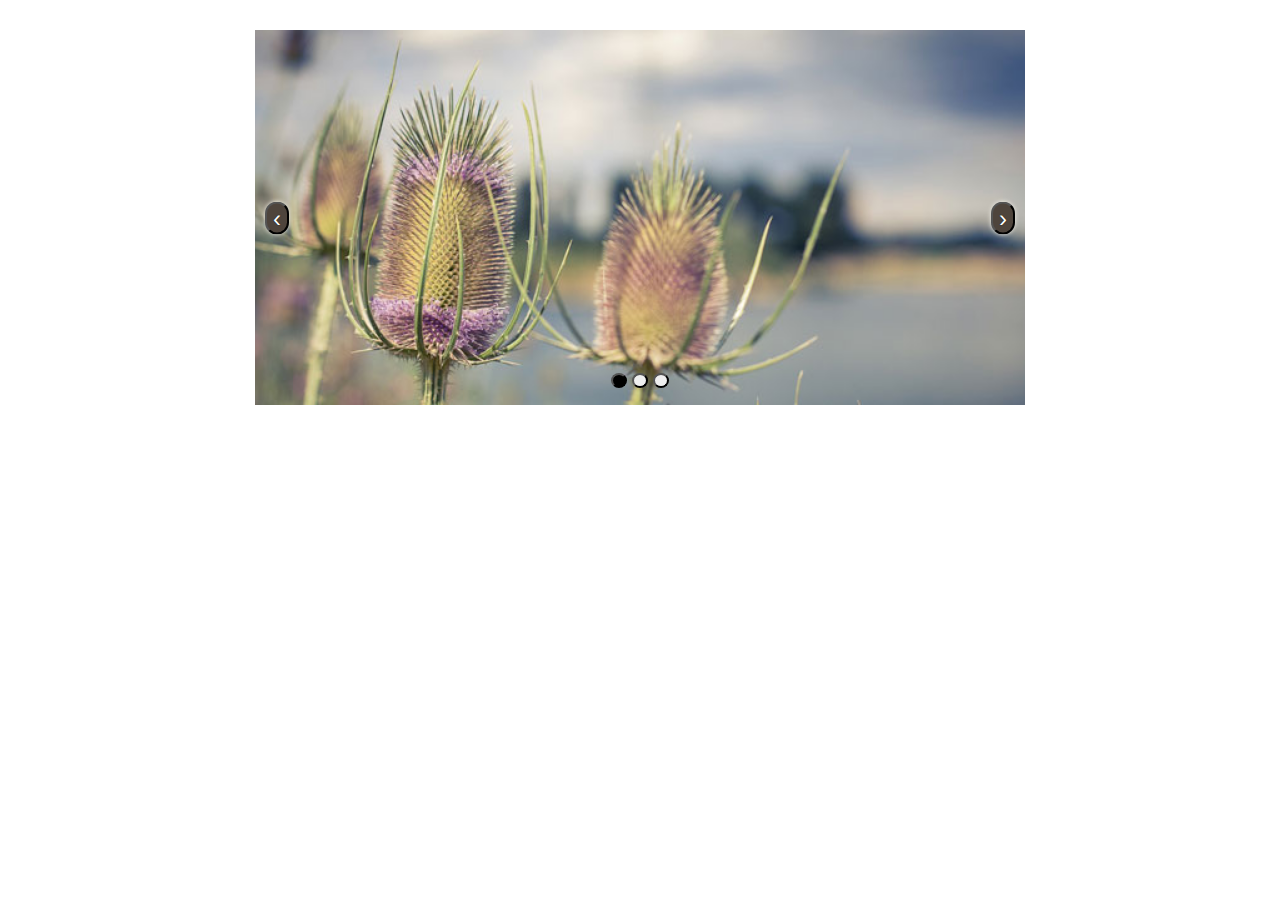
==== commit 6c70369e: "slider" ====
--- a/index.html
+++ b/index.html
@@ -1,74 +1,27 @@
 <!DOCTYPE html>
 <html lang="en">
-<head>
-    <meta charset="UTF-8">
-    <meta name="viewport" content="width=device-width, initial-scale=1.0">
-    <link href="https://cdn.jsdelivr.net/npm/bootstrap@5.0.2/dist/css/bootstrap.min.css" rel="stylesheet" integrity="sha384-EVSTQN3/azprG1Anm3QDgpJLIm9Nao0Yz1ztcQTwFspd3yD65VohhpuuCOmLASjC" crossorigin="anonymous">
-    <link rel="stylesheet" href="./style.css">    
-    <script src="https://code.jquery.com/jquery-3.6.4.min.js"></script>
-    <title>Data table</title>
-</head>
-<body>
-    <div class="box-header"><h3>Data Table With Full Features</h3></div>
-    <div class="box-body">
-        <div class="row">
-            <div class="col-sm-6">
-                <label>Show
-                    <select id="select">
-                        <option value="10">10</option>
-                        <option value="25">25</option>
-                        <option value="50">50</option>
-                        <option value="100">100</option>
-                    </select>
-                    entries
-                </label>
-            </div>
-            <div class="col-sm-6 search">
-                <label>
-                    Seacrh:
-                    <input type="search" id="search">
-                </label>
-            </div>
-        </div>
-        <div class="row">
-            <div class="col-sm-12">
-                <table id="example1" class="table table-bordered table-striped">
-                    <thead>
-                        <tr>
-                            <th class="sorting" data-column = "0" style="width: 175px;">Name</th>
-                            <th class="sorting" data-column = "1" style="width: 175px;">Position</th>
-                            <th class="sorting" data-column = "2" style="width: 175px;">Office</th>
-                            <th class="sorting" data-column = "3" style="width: 175px;">Extn.</th>
-                            <th class="sorting" data-column = "4" style="width: 175px;">Start date</th>
-                            <th class="sorting" data-column = "5" style="width: 175px;">Salary</th>
-                        </tr>
-                    </thead>
-                    <tbody id="table-body"></tbody>
-                    <tfoot>
-                        <tr>
-                            <th>Name</th>
-                            <th>Position</th>
-                            <th>Office</th>
-                            <th>Extn.</th>
-                            <th>Start date</th>
-                            <th>Salary</th>
-                        </tr>
-                    </tfoot>
-                </table>
-            </div>
-        </div>
-        <div class="row">
-            <div class="col-sm-5" id="entries-info">
-                <div class="dataTables_info" id="example1_info" role="status" aria-live="polite">Showing 11 to 20 of 57 entries</div>
-            </div>
-            <div class="col-sm-7">
-                <ul class="pagination" id="pagination">
-                    <li class="pagination-btn prev"><a href="#">Previous</a></li>
-                    <li class="pagination-btn next"><a href="#">Next</a></li>
-                </ul>
-            </div>
-        </div>
-    </div>
-    <script  type="module" src="./test3.js"></script>
-</body>
+  <head>
+    <meta charset="UTF-8" />
+    <meta http-equiv="X-UA-Compatible" content="IE=edge" />
+    <meta name="viewport" content="width=device-width, initial-scale=1.0" />
+    <link rel="stylesheet" href="./css/style.css" />
+    <script src="https://ajax.googleapis.com/ajax/libs/jquery/3.7.1/jquery.min.js"></script>
+    <title>Test 2</title>
+  </head>
+  <body>
+    <section class="slide-wrapper">
+      <div class="image-wrapper">
+        <img src="./images/img1.jpg" alt="img0" class="active" />
+        <img src="./images/img2.jpg" alt="img1"/>
+        <img src="./images/img3.jpg" alt="img2"/>
+      </div>
+      <div class="next-and-previous-wrapper">
+        <button class="btn change-btn prev-btn">&lsaquo;</button>
+        <button class="btn change-btn next-btn">&rsaquo;</button>
+      </div>
+      <ul class="selection-wrapper">
+      </ul>
+    </section>
+    <script src="./jquery.js" type="module"></script>
+  </body>
 </html>--- a/css/style.css
+++ b/css/style.css
@@ -0,0 +1,202 @@
+html,
+body,
+div,
+span,
+applet,
+object,
+iframe,
+h1,
+h2,
+h3,
+h4,
+h5,
+h6,
+p,
+blockquote,
+pre,
+a,
+abbr,
+acronym,
+address,
+big,
+cite,
+code,
+del,
+dfn,
+em,
+img,
+ins,
+kbd,
+q,
+s,
+samp,
+small,
+strike,
+strong,
+sub,
+sup,
+tt,
+var,
+b,
+u,
+i,
+center,
+dl,
+dt,
+dd,
+ol,
+ul,
+li,
+fieldset,
+form,
+label,
+legend,
+table,
+caption,
+tbody,
+tfoot,
+thead,
+tr,
+th,
+td,
+article,
+aside,
+canvas,
+details,
+embed,
+figure,
+figcaption,
+footer,
+header,
+hgroup,
+menu,
+nav,
+output,
+ruby,
+section,
+summary,
+time,
+mark,
+audio,
+video {
+  margin: 0;
+  padding: 0;
+  border: 0;
+  font-size: 100%;
+  font: inherit;
+  vertical-align: baseline;
+}
+/* HTML5 display-role reset for older browsers */
+article,
+aside,
+details,
+figcaption,
+figure,
+footer,
+header,
+hgroup,
+menu,
+nav,
+section {
+  display: block;
+}
+body {
+  line-height: 1;
+}
+ol,
+ul {
+  list-style: none;
+}
+blockquote,
+q {
+  quotes: none;
+}
+blockquote:before,
+blockquote:after,
+q:before,
+q:after {
+  content: "";
+  content: none;
+}
+table {
+  border-collapse: collapse;
+  border-spacing: 0;
+}
+.slide-wrapper {
+    width: 770px;
+    height: 375px;
+    position: relative;
+    overflow: hidden;
+    margin: 30px auto;
+  }
+  .image-wrapper {
+    height: 375px;
+    display: flex;
+    position: relative;
+   
+  }
+  .image-wrapper img {
+    width: 770px;
+    object-fit: cover;
+  }
+  .next-and-previous-wrapper {
+    position: absolute;
+    width: 100%;
+    top: 50%;
+    transform: translateY(-50%);
+    display: flex;
+    justify-content: space-between;
+    z-index: 100;
+    padding: 10px;
+    box-sizing: border-box;
+  }
+  .selection-wrapper {
+    width: 100%;
+    height: 50px;
+    position: absolute;
+    bottom: 0;
+    display: flex;
+    align-items: center;
+    justify-content: center;
+    gap: 5px;
+    z-index: 100;
+  }
+  .prev-btn, .next-btn {
+    text-align: center;
+    background: #4E443C;
+    color: #fff;
+    text-decoration: none;
+    text-shadow: 0 0 1px #000;
+    font: 24px/27px Arial, sans-serif;
+    -webkit-border-radius: 30px;
+    -moz-border-radius: 30px;
+    border-radius: 30px;
+    -webkit-box-shadow: 0 0 4px #F0EFE7;
+    -moz-box-shadow: 0 0 4px #F0EFE7;
+    box-shadow: 0 0 4px #F0EFE7;
+  }
+  .btn {
+    text-align: center;
+    color: #fff;
+    text-decoration: none;
+    font: 24px/27px Arial, sans-serif;
+    -webkit-border-radius: 30px;
+    -moz-border-radius: 30px;
+    border-radius: 30px;
+  }
+  .btn:hover {
+    opacity: 0.7;
+    
+  }
+  
+  .select-btn {
+    width: 15px;
+    height: 15px;
+    border-radius: 100%;
+    cursor: pointer;
+    
+  }
+  
+  .select-btn.active {
+    background-color: black;
+  }